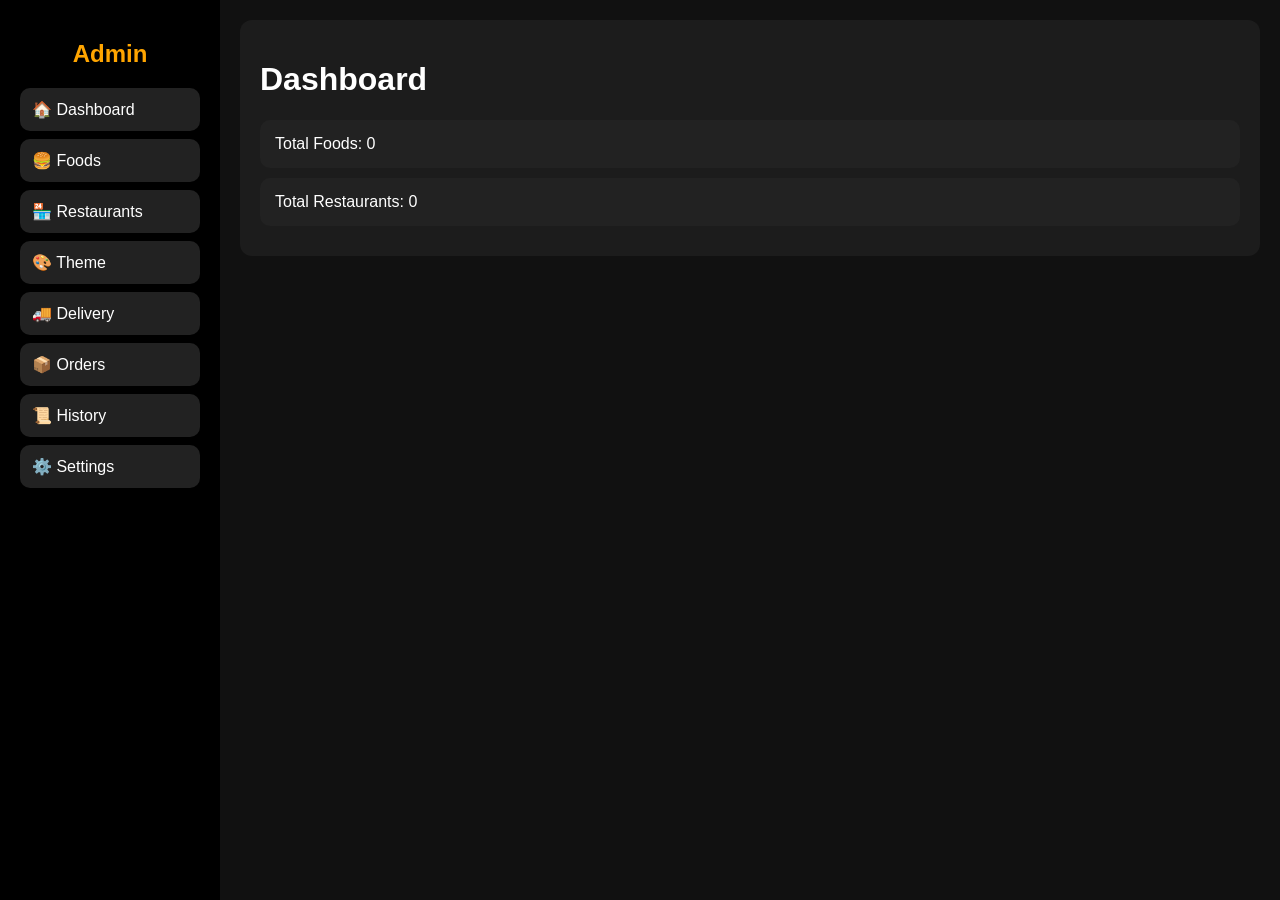
==== admin.html @ 5e6de194 "Create admin.html" ====
<!DOCTYPE html><html>
<head>
<meta name="viewport" content="width=device-width, initial-scale=1.0">
<title>FastBite Admin</title>
<style>
body{margin:0;font-family:Arial;background:#111;color:white;display:flex}
.sidebar{width:220px;background:black;height:100vh;padding:20px;box-sizing:border-box}
.sidebar h2{color:orange;text-align:center}
.menu-item{padding:12px;margin:8px 0;background:#222;border-radius:10px;cursor:pointer}
.menu-item:hover{background:orange}
.content{flex:1;padding:20px}
.section{display:none;background:#1c1c1c;padding:20px;border-radius:12px}
.section.active{display:block}
input,select{width:100%;padding:10px;margin:8px 0;border:none;border-radius:8px}
button{background:orange;color:white;border:none;padding:10px 15px;border-radius:8px;cursor:pointer}
.card{background:#222;padding:15px;border-radius:10px;margin:10px 0}
</style>
</head>
<body>
<div class="sidebar">
  <h2>Admin</h2>
  <div class="menu-item" onclick="show('dashboard')">🏠 Dashboard</div>
  <div class="menu-item" onclick="show('foods')">🍔 Foods</div>
  <div class="menu-item" onclick="show('restaurants')">🏪 Restaurants</div>
  <div class="menu-item" onclick="show('theme')">🎨 Theme</div>
  <div class="menu-item" onclick="show('delivery')">🚚 Delivery</div>
  <div class="menu-item" onclick="show('orders')">📦 Orders</div>
  <div class="menu-item" onclick="show('history')">📜 History</div>
  <div class="menu-item" onclick="show('settings')">⚙️ Settings</div>
</div><div class="content">
  <div id="dashboard" class="section active">
    <h1>Dashboard</h1>
    <div class="card">Total Foods: <span id="foodCount">0</span></div>
    <div class="card">Total Restaurants: <span id="restaurantCount">0</span></div>
  </div>  <div id="foods" class="section">
    <h1>Food Management</h1>
    <input id="foodName" placeholder="Food name">
    <input id="foodPrice" placeholder="Price">
    <input id="foodImage" placeholder="Image URL">
    <select id="foodCategory">
      <option>sweets</option>
      <option>drinks</option>
      <option>biryani</option>
    </select>
    <button onclick="addFood()">Add Food</button>
    <div id="foodList"></div>
  </div>  <div id="restaurants" class="section"><h1>Restaurant Management</h1><p>Add/edit restaurants here.</p></div>
  <div id="theme" class="section"><h1>Theme Settings</h1><p>Color/theme controls here.</p></div>
  <div id="delivery" class="section"><h1>Delivery Settings</h1><p>Change delivery charges here.</p></div>
  <div id="orders" class="section"><h1>Orders</h1><p>Live orders here.</p></div>
  <div id="history" class="section"><h1>History</h1><p>Completed orders here.</p></div>
  <div id="settings" class="section"><h1>Settings</h1><p>Password & app settings here.</p></div>
</div><script>
let foods = JSON.parse(localStorage.getItem('foods')) || [];
function show(id){document.querySelectorAll('.section').forEach(s=>s.classList.remove('active'));document.getElementById(id).classList.add('active');}
function saveFoods(){localStorage.setItem('foods', JSON.stringify(foods)); renderFoods();}
function addFood(){
 let f={name:foodName.value,price:foodPrice.value,img:foodImage.value,category:foodCategory.value};
 foods.push(f); saveFoods(); foodName.value=''; foodPrice.value=''; foodImage.value='';
}
function deleteFood(i){foods.splice(i,1); saveFoods();}
function renderFoods(){
 document.getElementById('foodCount').innerText=foods.length;
 let html='';
 foods.forEach((f,i)=> html += `<div class='card'>${f.name} - ₹${f.price} <button onclick='deleteFood(${i})'>Delete</button></div>`);
 document.getElementById('foodList').innerHTML=html;
}
renderFoods();
</script></body>
</html>
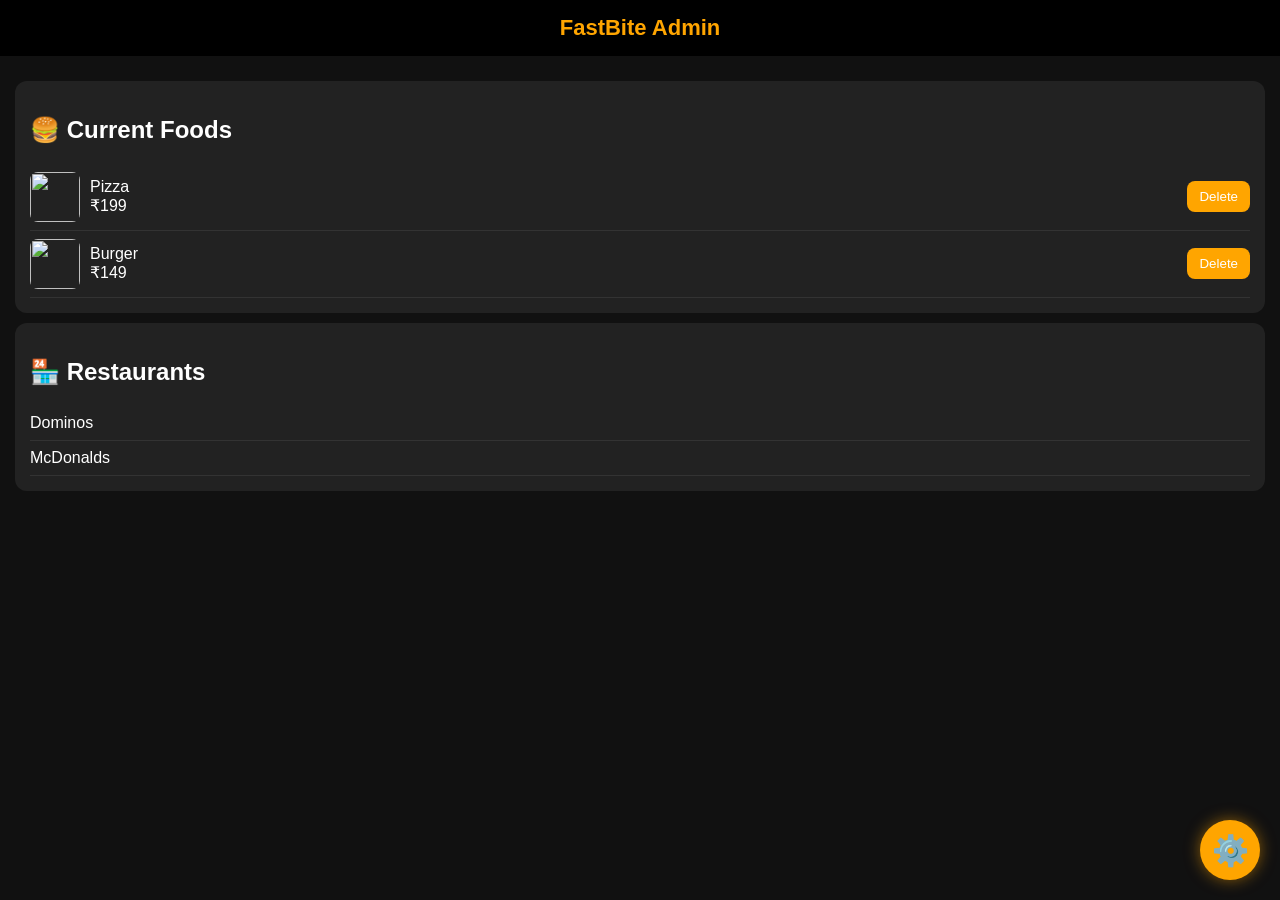
==== commit 1dd750da: "Update admin.html" ====
--- a/admin.html
+++ b/admin.html
@@ -3,68 +3,68 @@
 <meta name="viewport" content="width=device-width, initial-scale=1.0">
 <title>FastBite Admin</title>
 <style>
-body{margin:0;font-family:Arial;background:#111;color:white;display:flex}
-.sidebar{width:220px;background:black;height:100vh;padding:20px;box-sizing:border-box}
-.sidebar h2{color:orange;text-align:center}
-.menu-item{padding:12px;margin:8px 0;background:#222;border-radius:10px;cursor:pointer}
-.menu-item:hover{background:orange}
-.content{flex:1;padding:20px}
-.section{display:none;background:#1c1c1c;padding:20px;border-radius:12px}
-.section.active{display:block}
-input,select{width:100%;padding:10px;margin:8px 0;border:none;border-radius:8px}
-button{background:orange;color:white;border:none;padding:10px 15px;border-radius:8px;cursor:pointer}
-.card{background:#222;padding:15px;border-radius:10px;margin:10px 0}
+body{margin:0;font-family:Arial;background:#111;color:white}
+.header{background:black;color:orange;padding:15px;text-align:center;font-size:22px;font-weight:bold}
+.preview{padding:15px}
+.card{background:#222;padding:15px;border-radius:12px;margin:10px 0}
+.food-row{display:flex;justify-content:space-between;align-items:center;padding:8px 0;border-bottom:1px solid #333}
+.food-row img{width:50px;height:50px;border-radius:8px;margin-right:10px}
+.fleft{display:flex;align-items:center}
+.fab{position:fixed;right:20px;bottom:20px;background:orange;color:white;width:60px;height:60px;border-radius:50%;display:flex;justify-content:center;align-items:center;font-size:30px;cursor:pointer;box-shadow:0 0 15px rgba(255,165,0,.5)}
+.panel{position:fixed;right:-100%;top:0;width:85%;height:100%;background:#1c1c1c;transition:.3s;padding:20px;box-sizing:border-box;overflow:auto}
+.panel.show{right:0}
+button{background:orange;color:white;border:none;padding:8px 12px;border-radius:8px;cursor:pointer}
+input{width:100%;padding:10px;margin:8px 0;border:none;border-radius:8px}
 </style>
 </head>
 <body>
-<div class="sidebar">
-  <h2>Admin</h2>
-  <div class="menu-item" onclick="show('dashboard')">🏠 Dashboard</div>
-  <div class="menu-item" onclick="show('foods')">🍔 Foods</div>
-  <div class="menu-item" onclick="show('restaurants')">🏪 Restaurants</div>
-  <div class="menu-item" onclick="show('theme')">🎨 Theme</div>
-  <div class="menu-item" onclick="show('delivery')">🚚 Delivery</div>
-  <div class="menu-item" onclick="show('orders')">📦 Orders</div>
-  <div class="menu-item" onclick="show('history')">📜 History</div>
-  <div class="menu-item" onclick="show('settings')">⚙️ Settings</div>
-</div><div class="content">
-  <div id="dashboard" class="section active">
-    <h1>Dashboard</h1>
-    <div class="card">Total Foods: <span id="foodCount">0</span></div>
-    <div class="card">Total Restaurants: <span id="restaurantCount">0</span></div>
-  </div>  <div id="foods" class="section">
-    <h1>Food Management</h1>
-    <input id="foodName" placeholder="Food name">
-    <input id="foodPrice" placeholder="Price">
-    <input id="foodImage" placeholder="Image URL">
-    <select id="foodCategory">
-      <option>sweets</option>
-      <option>drinks</option>
-      <option>biryani</option>
-    </select>
-    <button onclick="addFood()">Add Food</button>
+<div class="header" id="siteTitle">FastBite Admin</div><div class="preview">
+  <div class="card">
+    <h2>🍔 Current Foods</h2>
     <div id="foodList"></div>
-  </div>  <div id="restaurants" class="section"><h1>Restaurant Management</h1><p>Add/edit restaurants here.</p></div>
-  <div id="theme" class="section"><h1>Theme Settings</h1><p>Color/theme controls here.</p></div>
-  <div id="delivery" class="section"><h1>Delivery Settings</h1><p>Change delivery charges here.</p></div>
-  <div id="orders" class="section"><h1>Orders</h1><p>Live orders here.</p></div>
-  <div id="history" class="section"><h1>History</h1><p>Completed orders here.</p></div>
-  <div id="settings" class="section"><h1>Settings</h1><p>Password & app settings here.</p></div>
+  </div>
+  <div class="card">
+    <h2>🏪 Restaurants</h2>
+    <div id="restaurantList"></div>
+  </div>
+</div><div class="fab" onclick="togglePanel()">⚙️</div><div class="panel" id="panel">
+  <h2>Customize</h2>
+  <h3>Website Name</h3>
+  <input id="siteName" placeholder="FastBite">
+  <button onclick="saveName()">Save Name</button>  <h3>Theme Color</h3>
+  <input id="themeColor" type="color" value="#ffa500">
+  <button onclick="saveTheme()">Save Theme</button>  <h3>Add Food</h3>
+  <input id="foodName" placeholder="Food name">
+  <input id="foodPrice" placeholder="Price">
+  <input id="foodImage" placeholder="Image URL">
+  <button onclick="addFood()">Add Food</button>
 </div><script>
-let foods = JSON.parse(localStorage.getItem('foods')) || [];
-function show(id){document.querySelectorAll('.section').forEach(s=>s.classList.remove('active'));document.getElementById(id).classList.add('active');}
-function saveFoods(){localStorage.setItem('foods', JSON.stringify(foods)); renderFoods();}
+let foods = JSON.parse(localStorage.getItem('foods')) || [
+{name:'Pizza',price:199,img:'https://images.unsplash.com/photo-1513104890138-7c749659a591?w=200',res:'Dominos'},
+{name:'Burger',price:149,img:'https://images.unsplash.com/photo-1568901346375-23c9450c58cd?w=200',res:'McDonalds'}
+];
+
+function togglePanel(){document.getElementById('panel').classList.toggle('show');}
+
+function renderFoods(){
+ let html=''; let rests=new Set();
+ foods.forEach((f,i)=>{rests.add(f.res||'Unknown'); html += `<div class='food-row'><div class='fleft'><img src='${f.img}'><div>${f.name}<br>₹${f.price}</div></div><button onclick='deleteFood(${i})'>Delete</button></div>`});
+ document.getElementById('foodList').innerHTML=html;
+ document.getElementById('restaurantList').innerHTML=[...rests].map(r=>`<div class='food-row'>${r}</div>`).join('');
+ localStorage.setItem('foods', JSON.stringify(foods));
+}
+
 function addFood(){
- let f={name:foodName.value,price:foodPrice.value,img:foodImage.value,category:foodCategory.value};
- foods.push(f); saveFoods(); foodName.value=''; foodPrice.value=''; foodImage.value='';
+ foods.push({name:foodName.value,price:foodPrice.value,img:foodImage.value,res:'Custom'});
+ foodName.value=''; foodPrice.value=''; foodImage.value='';
+ renderFoods();
 }
-function deleteFood(i){foods.splice(i,1); saveFoods();}
-function renderFoods(){
- document.getElementById('foodCount').innerText=foods.length;
- let html='';
- foods.forEach((f,i)=> html += `<div class='card'>${f.name} - ₹${f.price} <button onclick='deleteFood(${i})'>Delete</button></div>`);
- document.getElementById('foodList').innerHTML=html;
-}
+function deleteFood(i){foods.splice(i,1); renderFoods();}
+function saveName(){let n=siteName.value||'FastBite'; localStorage.setItem('siteName',n); document.getElementById('siteTitle').innerText=n+' Admin';}
+function saveTheme(){let c=themeColor.value; localStorage.setItem('themeColor',c); document.querySelector('.fab').style.background=c; document.querySelectorAll('button').forEach(b=>b.style.background=c); document.querySelector('.header').style.color=c;}
+
+document.getElementById('siteTitle').innerText=(localStorage.getItem('siteName')||'FastBite')+' Admin';
 renderFoods();
+saveTheme();
 </script></body>
 </html>
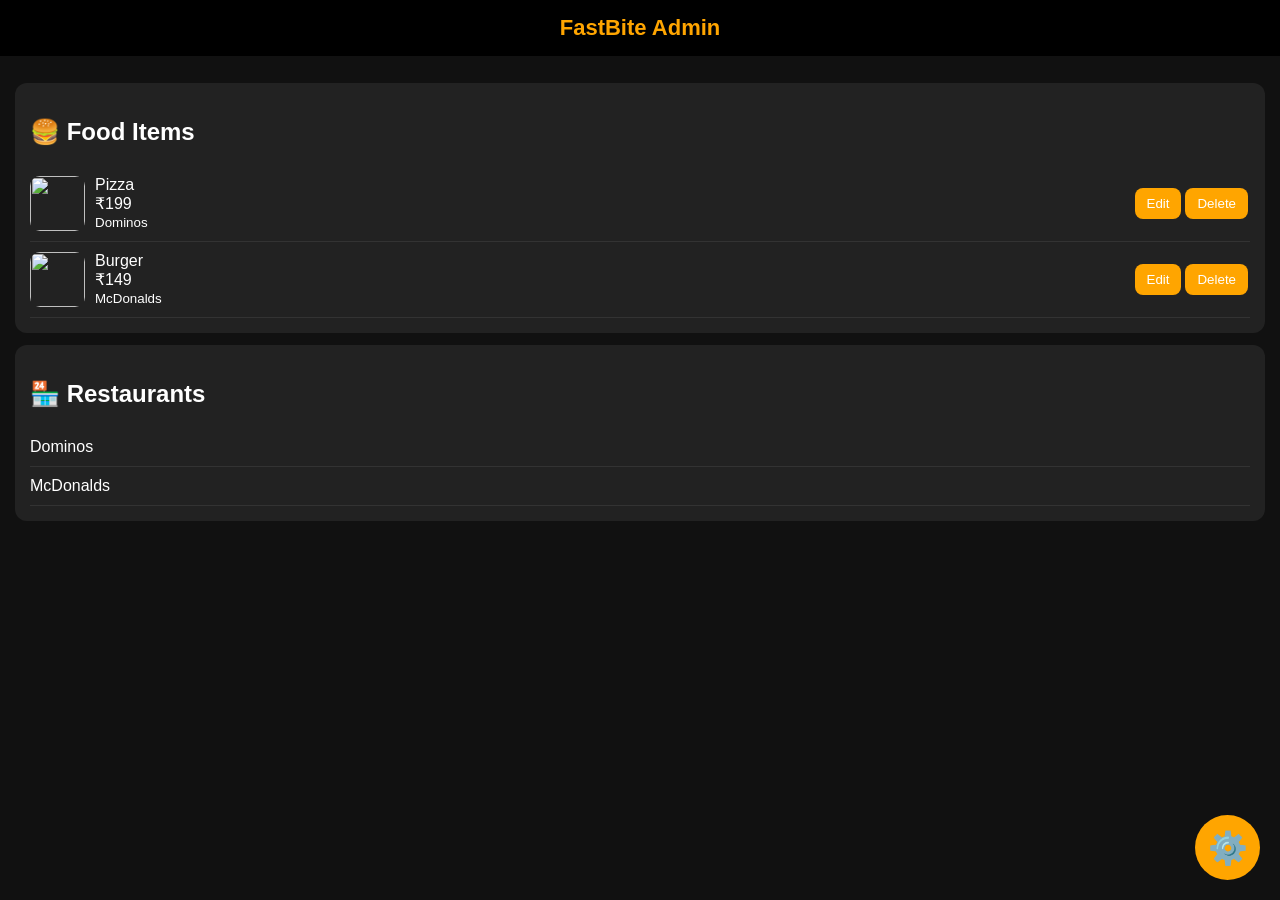
==== commit 67be7b02: "Update admin.html" ====
--- a/admin.html
+++ b/admin.html
@@ -1,70 +1,64 @@
 <!DOCTYPE html><html>
 <head>
 <meta name="viewport" content="width=device-width, initial-scale=1.0">
-<title>FastBite Admin</title>
+<title>FastBite Admin Pro</title>
 <style>
 body{margin:0;font-family:Arial;background:#111;color:white}
-.header{background:black;color:orange;padding:15px;text-align:center;font-size:22px;font-weight:bold}
-.preview{padding:15px}
-.card{background:#222;padding:15px;border-radius:12px;margin:10px 0}
-.food-row{display:flex;justify-content:space-between;align-items:center;padding:8px 0;border-bottom:1px solid #333}
-.food-row img{width:50px;height:50px;border-radius:8px;margin-right:10px}
-.fleft{display:flex;align-items:center}
-.fab{position:fixed;right:20px;bottom:20px;background:orange;color:white;width:60px;height:60px;border-radius:50%;display:flex;justify-content:center;align-items:center;font-size:30px;cursor:pointer;box-shadow:0 0 15px rgba(255,165,0,.5)}
-.panel{position:fixed;right:-100%;top:0;width:85%;height:100%;background:#1c1c1c;transition:.3s;padding:20px;box-sizing:border-box;overflow:auto}
-.panel.show{right:0}
-button{background:orange;color:white;border:none;padding:8px 12px;border-radius:8px;cursor:pointer}
-input{width:100%;padding:10px;margin:8px 0;border:none;border-radius:8px}
+.header{background:black;color:orange;padding:15px;text-align:center;font-size:22px;font-weight:bold;position:sticky;top:0}
+.preview{padding:15px;padding-bottom:90px}
+.card{background:#222;padding:15px;border-radius:12px;margin:12px 0}
+.food-row,.res-row{display:flex;justify-content:space-between;align-items:center;padding:10px 0;border-bottom:1px solid #333}
+.food-left{display:flex;align-items:center;gap:10px}.food-left img{width:55px;height:55px;border-radius:10px}
+button{background:orange;color:white;border:none;padding:8px 12px;border-radius:8px;margin:2px;cursor:pointer}
+.fab{position:fixed;right:20px;bottom:20px;background:orange;color:white;width:65px;height:65px;border-radius:50%;display:flex;justify-content:center;align-items:center;font-size:32px;cursor:pointer}
+.panel{position:fixed;bottom:-100%;left:0;width:100%;height:85%;background:#1b1b1b;border-top-left-radius:20px;border-top-right-radius:20px;transition:.35s;padding:20px;box-sizing:border-box;overflow:auto}
+.panel.show{bottom:0}
+input,select{width:100%;padding:12px;margin:8px 0;border:none;border-radius:10px;background:#333;color:white}
+h3{color:orange}
 </style>
 </head>
 <body>
-<div class="header" id="siteTitle">FastBite Admin</div><div class="preview">
-  <div class="card">
-    <h2>🍔 Current Foods</h2>
-    <div id="foodList"></div>
-  </div>
-  <div class="card">
-    <h2>🏪 Restaurants</h2>
-    <div id="restaurantList"></div>
-  </div>
-</div><div class="fab" onclick="togglePanel()">⚙️</div><div class="panel" id="panel">
-  <h2>Customize</h2>
-  <h3>Website Name</h3>
-  <input id="siteName" placeholder="FastBite">
-  <button onclick="saveName()">Save Name</button>  <h3>Theme Color</h3>
-  <input id="themeColor" type="color" value="#ffa500">
-  <button onclick="saveTheme()">Save Theme</button>  <h3>Add Food</h3>
-  <input id="foodName" placeholder="Food name">
-  <input id="foodPrice" placeholder="Price">
-  <input id="foodImage" placeholder="Image URL">
-  <button onclick="addFood()">Add Food</button>
-</div><script>
-let foods = JSON.parse(localStorage.getItem('foods')) || [
-{name:'Pizza',price:199,img:'https://images.unsplash.com/photo-1513104890138-7c749659a591?w=200',res:'Dominos'},
-{name:'Burger',price:149,img:'https://images.unsplash.com/photo-1568901346375-23c9450c58cd?w=200',res:'McDonalds'}
-];
-
+<div class='header' id='siteTitle'>FastBite Admin</div>
+<div class='preview'>
+ <div class='card'><h2>🍔 Food Items</h2><div id='foodList'></div></div>
+ <div class='card'><h2>🏪 Restaurants</h2><div id='restaurantList'></div></div>
+</div>
+<div class='fab' onclick='togglePanel()'>⚙️</div>
+<div class='panel' id='panel'>
+ <h2>Customize Website</h2>
+ <h3>Website Name</h3>
+ <input id='siteName' placeholder='FastBite'>
+ <button onclick='saveName()'>Save Name</button>
+ <h3>Theme Color</h3>
+ <input id='themeColor' type='color' value='#ffa500'>
+ <button onclick='saveTheme()'>Save Theme</button>
+ <h3>Add / Edit Food</h3>
+ <input id='foodName' placeholder='Food name'>
+ <input id='foodPrice' placeholder='Price'>
+ <input id='foodImage' placeholder='Image URL'>
+ <input id='foodRes' placeholder='Restaurant'>
+ <select id='foodCategory'><option>sweets</option><option>drinks</option><option>biryani</option></select>
+ <button onclick='saveFood()'>Save Food</button>
+ <button onclick='resetForm()'>Clear</button>
+ <h3>Delivery Settings</h3>
+ <input id='minOrder' placeholder='Minimum order ₹100'>
+ <input id='smallFee' placeholder='Small fee ₹20'>
+ <button onclick='saveDelivery()'>Save Delivery</button>
+</div>
+<script>
+let editIndex=-1;
+let foods=JSON.parse(localStorage.getItem('foods'))||[];
+if(foods.length===0){foods=[{name:'Pizza',price:199,img:'https://images.unsplash.com/photo-1513104890138-7c749659a591?w=200',res:'Dominos',category:'sweets'},{name:'Burger',price:149,img:'https://images.unsplash.com/photo-1568901346375-23c9450c58cd?w=200',res:'McDonalds',category:'sweets'}];}
 function togglePanel(){document.getElementById('panel').classList.toggle('show');}
-
-function renderFoods(){
- let html=''; let rests=new Set();
- foods.forEach((f,i)=>{rests.add(f.res||'Unknown'); html += `<div class='food-row'><div class='fleft'><img src='${f.img}'><div>${f.name}<br>₹${f.price}</div></div><button onclick='deleteFood(${i})'>Delete</button></div>`});
- document.getElementById('foodList').innerHTML=html;
- document.getElementById('restaurantList').innerHTML=[...rests].map(r=>`<div class='food-row'>${r}</div>`).join('');
- localStorage.setItem('foods', JSON.stringify(foods));
-}
-
-function addFood(){
- foods.push({name:foodName.value,price:foodPrice.value,img:foodImage.value,res:'Custom'});
- foodName.value=''; foodPrice.value=''; foodImage.value='';
- renderFoods();
-}
-function deleteFood(i){foods.splice(i,1); renderFoods();}
+function render(){let html='',rests=new Set(); foods.forEach((f,i)=>{rests.add(f.res); html+=`<div class='food-row'><div class='food-left'><img src='${f.img}'><div>${f.name}<br>₹${f.price}<br><small>${f.res}</small></div></div><div><button onclick='editFood(${i})'>Edit</button><button onclick='deleteFood(${i})'>Delete</button></div></div>`}); document.getElementById('foodList').innerHTML=html; document.getElementById('restaurantList').innerHTML=[...rests].map(r=>`<div class='res-row'>${r}</div>`).join(''); localStorage.setItem('foods',JSON.stringify(foods));}
+function saveFood(){let f={name:foodName.value,price:foodPrice.value,img:foodImage.value,res:foodRes.value,category:foodCategory.value}; if(editIndex==-1){foods.push(f)}else{foods[editIndex]=f;editIndex=-1;} resetForm(); render();}
+function editFood(i){let f=foods[i]; foodName.value=f.name; foodPrice.value=f.price; foodImage.value=f.img; foodRes.value=f.res; foodCategory.value=f.category; editIndex=i; togglePanel();}
+function deleteFood(i){foods.splice(i,1); render();}
+function resetForm(){foodName.value='';foodPrice.value='';foodImage.value='';foodRes.value='';}
 function saveName(){let n=siteName.value||'FastBite'; localStorage.setItem('siteName',n); document.getElementById('siteTitle').innerText=n+' Admin';}
-function saveTheme(){let c=themeColor.value; localStorage.setItem('themeColor',c); document.querySelector('.fab').style.background=c; document.querySelectorAll('button').forEach(b=>b.style.background=c); document.querySelector('.header').style.color=c;}
-
-document.getElementById('siteTitle').innerText=(localStorage.getItem('siteName')||'FastBite')+' Admin';
-renderFoods();
-saveTheme();
-</script></body>
+function saveTheme(){let c=themeColor.value; localStorage.setItem('themeColor',c); document.querySelector('.header').style.color=c; document.querySelector('.fab').style.background=c; document.querySelectorAll('button').forEach(b=>b.style.background=c);}
+function saveDelivery(){localStorage.setItem('minOrder',minOrder.value); localStorage.setItem('smallFee',smallFee.value); alert('Saved');}
+document.getElementById('siteTitle').innerText=(localStorage.getItem('siteName')||'FastBite')+' Admin'; render(); saveTheme();
+</script>
+</body>
 </html>
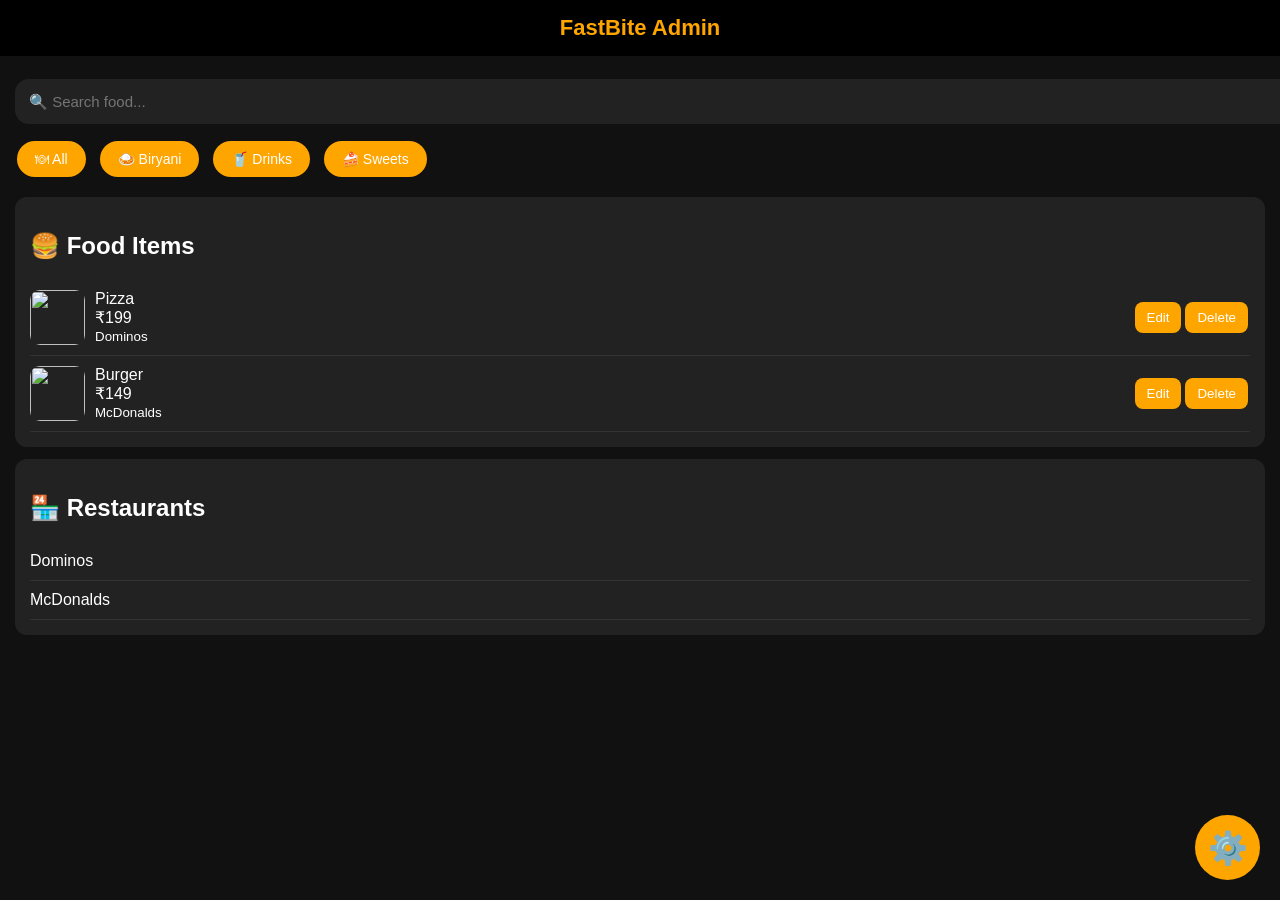
==== commit 00917002: "Update admin.html" ====
--- a/admin.html
+++ b/admin.html
@@ -15,11 +15,69 @@
 .panel.show{bottom:0}
 input,select{width:100%;padding:12px;margin:8px 0;border:none;border-radius:10px;background:#333;color:white}
 h3{color:orange}
+ .searchBox input{
+width:100%;
+padding:14px;
+border:none;
+border-radius:14px;
+background:#222;
+color:white;
+margin-bottom:15px;
+font-size:15px;
+}
+
+.categories{
+display:flex;
+gap:10px;
+overflow:auto;
+margin-bottom:18px;
+}
+
+.categories button{
+white-space:nowrap;
+padding:10px 18px;
+border-radius:30px;
+font-size:14px;
+}
+
+.food-row{
+transition:0.3s;
+}
+
+.food-row:hover{
+transform:scale(1.02);
+box-shadow:0 0 15px rgba(255,165,0,0.25);
+}
 </style>
 </head>
 <body>
 <div class='header' id='siteTitle'>FastBite Admin</div>
 <div class='preview'>
+ <div class="searchBox">
+<input type="text"
+id="searchInput"
+placeholder="🔍 Search food..."
+onkeyup="searchFood()">
+</div>
+ <div class="categories">
+
+<button onclick="filterCategory('all')">
+🍽 All
+</button>
+
+<button onclick="filterCategory('biryani')">
+🍛 Biryani
+</button>
+
+<button onclick="filterCategory('drinks')">
+🥤 Drinks
+</button>
+
+<button onclick="filterCategory('sweets')">
+🍰 Sweets
+</button>
+
+</div>
  <div class='card'><h2>🍔 Food Items</h2><div id='foodList'></div></div>
  <div class='card'><h2>🏪 Restaurants</h2><div id='restaurantList'></div></div>
 </div>
@@ -58,7 +116,54 @@
 function saveName(){let n=siteName.value||'FastBite'; localStorage.setItem('siteName',n); document.getElementById('siteTitle').innerText=n+' Admin';}
 function saveTheme(){let c=themeColor.value; localStorage.setItem('themeColor',c); document.querySelector('.header').style.color=c; document.querySelector('.fab').style.background=c; document.querySelectorAll('button').forEach(b=>b.style.background=c);}
 function saveDelivery(){localStorage.setItem('minOrder',minOrder.value); localStorage.setItem('smallFee',smallFee.value); alert('Saved');}
-document.getElementById('siteTitle').innerText=(localStorage.getItem('siteName')||'FastBite')+' Admin'; render(); saveTheme();
+document.getElementById('siteTitle').innerText=(localStorage.getItem('siteName')||'FastBite')+' Admin';
+ function searchFood(){
+
+let value =
+document.getElementById("searchInput")
+.value.toLowerCase();
+
+let rows =
+document.querySelectorAll(".food-row");
+
+rows.forEach(r=>{
+
+if(r.innerText.toLowerCase()
+.includes(value)){
+
+r.style.display="flex";
+
+}else{
+
+r.style.display="none";
+
+}
+
+});
+
+}
+
+function filterCategory(cat){
+
+let rows =
+document.querySelectorAll(".food-row");
+
+foods.forEach((f,i)=>{
+
+if(cat=="all" || f.category==cat){
+
+rows[i].style.display="flex";
+
+}else{
+
+rows[i].style.display="none";
+
+}
+
+});
+
+}
+ render(); saveTheme();
 </script>
 </body>
 </html>
